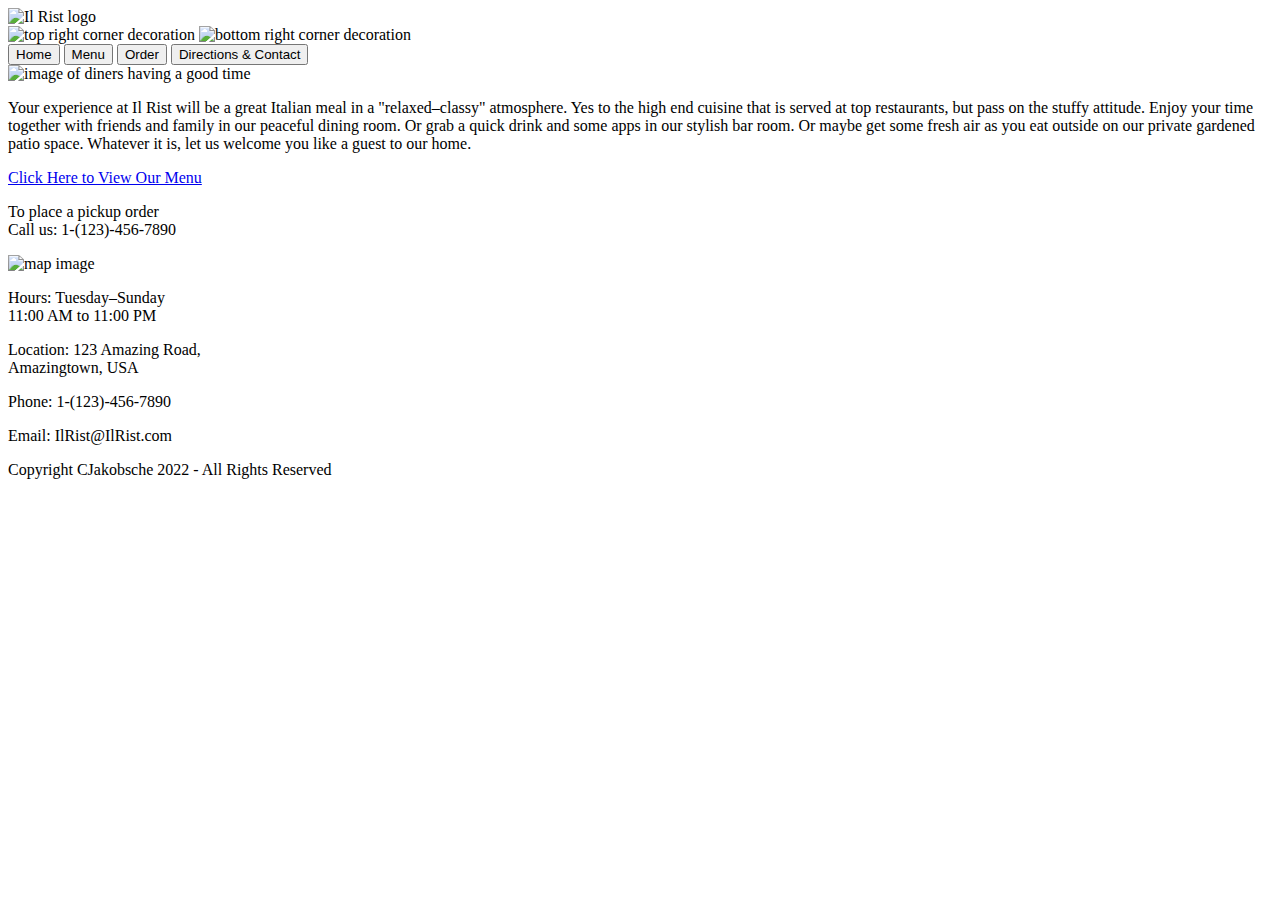
==== Il_Rist_2.1/index.html @ d7481144 "Add files via upload" ====
<!DOCTYPE html>

<html lang = "en">

<head>

	<!-- page title-->
	<title>Il Rist - Relaxed Classy Italian</title>

	<!-- define character sets to use-->
	<meta charset = "UTF-8">

	<!-- prepare to respond to device size-->
	<meta name="viewport" content="width=device-width, initial-scale=1.0"> 

	<!-- link to an external document that containt the css code for styles-->
	<link rel="stylesheet" type="text/css" href="stylesheet/stylesheet.css">

	<!-- no style here because it uses an external stylesheet-->
	<style>
	</style>


</head>

<body>

<!-- a container to hold the page on top of the background-->
<div id = "containerDiv" class = "containerDiv">

	<!-- a container to hold the design at the top above the menu-->
	<div id = "topImageDiv" class = "topImageDiv">

		<!-- left corner decorations>
		<div id = "leftCornersDiv" class = "cornersPairDiv">
			<img id = "topLeftCorner" src = "content/topleftcorner.png" alt="top left corner decoration">
			<img id = "bottomLeftCorner" src = "content/bottomleftcorner.png" alt="top right corner decoration">	
		</div>

		<!-- the logo image-->
		<img id = "logoImg" class = "logoImg" src = "content/logo.png" alt="Il Rist logo">
		
		
		<!-- right corners decorations-->
		<div id = "rightCornersDiv" class = "cornersPairDiv">
			<img id = "topRightCorner" src = "content/toprightcorner.png" alt="top right corner decoration">
			<img id = "bottomRightCorner" src = "content/bottomrightcorner.png" alt="bottom right corner decoration">
		</div>


	</div>


	<!-- the function that will get run when a user clicks one of the navigation tabs-->
	<script>
			

			function navClickFun(clickedID) {

				//console.log(clickedID);
			
				// unselect the currently selescted tab
				let currentTab = document.getElementsByClassName("navButSelected")[0];
				currentTab.classList.remove("navButSelected");

				// select the newly clicked tab
				document.getElementById(clickedID).classList.add("navButSelected");

				// hide the associated div
				let currentTabID = currentTab.id;
				// transform the ID by removing the last six letters "NavBut" and then adding "Div" instead
				let currentDivID = currentTabID.slice(0, -6) + "Div";
				document.getElementById(currentDivID).classList.add("tabDivHidden");
	
				// show the associated div
				let nextDivID = clickedID.slice(0,-6) + "Div";
				document.getElementById(nextDivID).classList.remove("tabDivHidden");
				
			
			}

	</script>
	



	<!-- a container to hold the navigation bar-->
	<div id = "navDiv" class = "navDiv">


		<!-- the tabs are buttons that will run java functions to modify the current page when clicked-->
		<button type = "button" id = "homeNavBut" class = "navBut navButLeft navButSelected" onclick = navClickFun(id)>Home</button>
		<button type = "button" id = "menuNavBut" class = "navBut" onclick = navClickFun(id)>Menu</button>
		<button type = "button" id = "orderNavBut" class = "navBut" onclick = navClickFun(id)>Order</button>
		<button type = "button" id = "contactNavBut" class = "navBut navButRight" onclick = navClickFun(id)>Directions & Contact</button>
		
	</div>

	<!-- a container to hold the main content of the page-->
	<div id = "contentDiv" class = "contentDiv">

		<!-- to hold the content of the home tab-->
		<div id = "homeDiv" class = "tabDiv">
			
			<img src = "content/people_having_fun_pic.png" class = "picImg" alt = "image of diners having a good time">

			<p>Your experience at Il Rist will be a great Italian meal in a "relaxed–classy" atmosphere. Yes to the high end cuisine that is served at top restaurants, but pass on the stuffy attitude. Enjoy your time together with friends and family in our peaceful dining room.  Or grab a quick drink and some apps in our stylish bar room. Or maybe get some fresh air as you eat outside on our private gardened patio space. Whatever it is, let us welcome you like a guest to our home.</p>
		</div>

		<!-- to hold the content of the menu tab-->
		<div id = "menuDiv" class = "tabDiv tabDivCentered tabDivHidden">
			<a href = "content/Il_Rist_Menu.pdf" target = "_blank">Click Here to View Our Menu</a>
		</div>

		<!-- to hold the content of the order tab-->
		<div id = "orderDiv" class = "tabDiv tabDivCentered tabDivHidden">
			<p>To place a pickup order<br>Call us: 1-(123)-456-7890</p>
		</div>


		<!-- to hold the content of the contact tab-->
		<div id = "contactDiv" class = "tabDiv tabDivHidden">
			<img src = "content/map.png" class = "picImg" alt = "map image">


			<div id = "contactInfo" class = "contactInfo">
				<p class = "contactP">Hours: Tuesday–Sunday<br>11:00 AM to 11:00 PM</p>
				<p class = "contactP">Location: 123 Amazing Road,<br> Amazingtown, USA</p>
				<p class = "contactP">Phone: 1-(123)-456-7890</p>
				<p class = "contactP">Email: IlRist@IlRist.com</p>
			</div>
		</div>





	</div>

	<!-- a container to hold content below the main content of the page-->
	<div id = "belowContentDiv" class = "belowContentDiv">
		Copyright CJakobsche 2022 - All Rights Reserved
	</div>

</div>

	


</body>

</html>
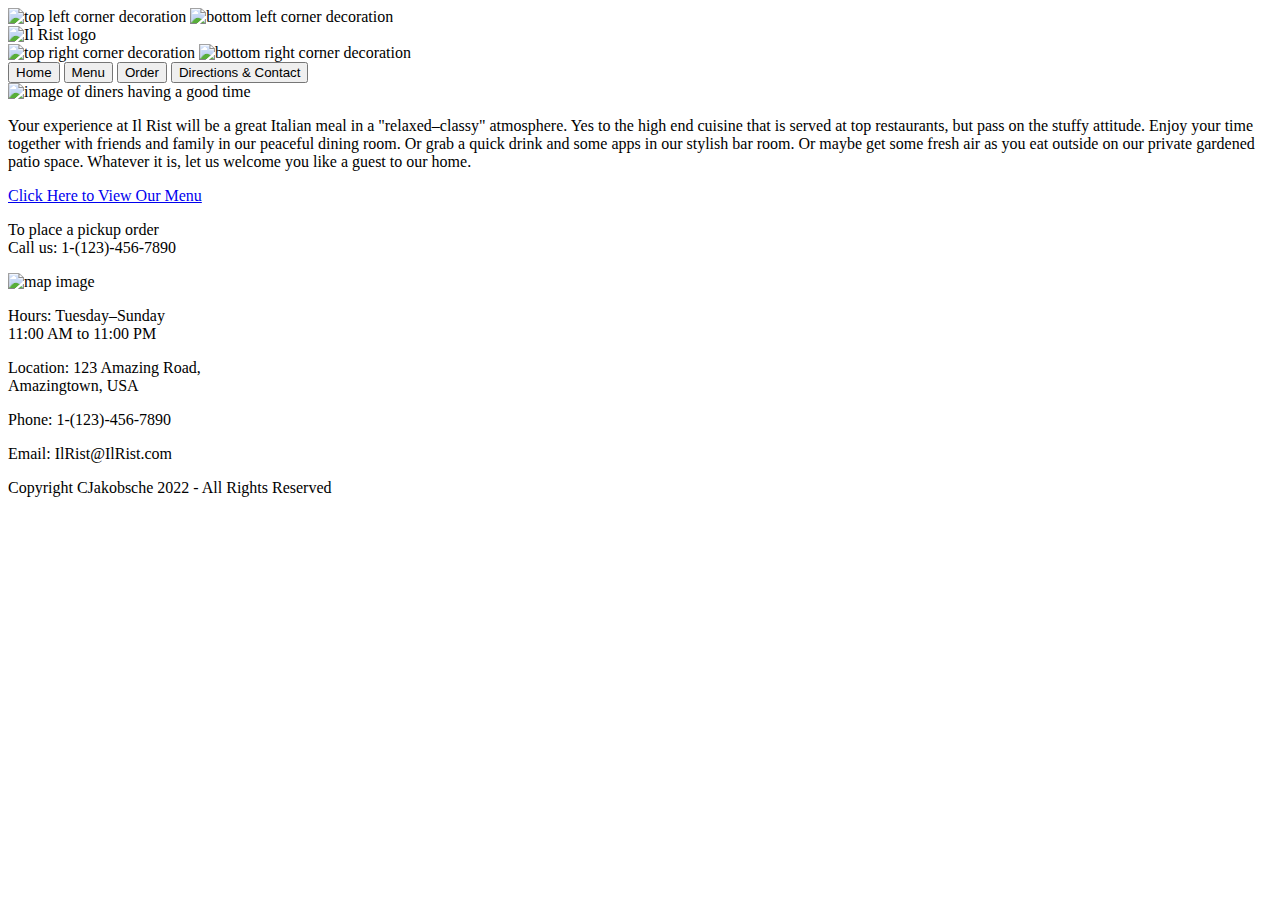
==== commit 080034c9: "Update index.html" ====
--- a/Il_Rist_2.1/index.html
+++ b/Il_Rist_2.1/index.html
@@ -31,10 +31,10 @@
 	<!-- a container to hold the design at the top above the menu-->
 	<div id = "topImageDiv" class = "topImageDiv">
 
-		<!-- left corner decorations>
+		<!-- left corner decorations-->
 		<div id = "leftCornersDiv" class = "cornersPairDiv">
 			<img id = "topLeftCorner" src = "content/topleftcorner.png" alt="top left corner decoration">
-			<img id = "bottomLeftCorner" src = "content/bottomleftcorner.png" alt="top right corner decoration">	
+			<img id = "bottomLeftCorner" src = "content/bottomleftcorner.png" alt="bottom left corner decoration">	
 		</div>
 
 		<!-- the logo image-->
